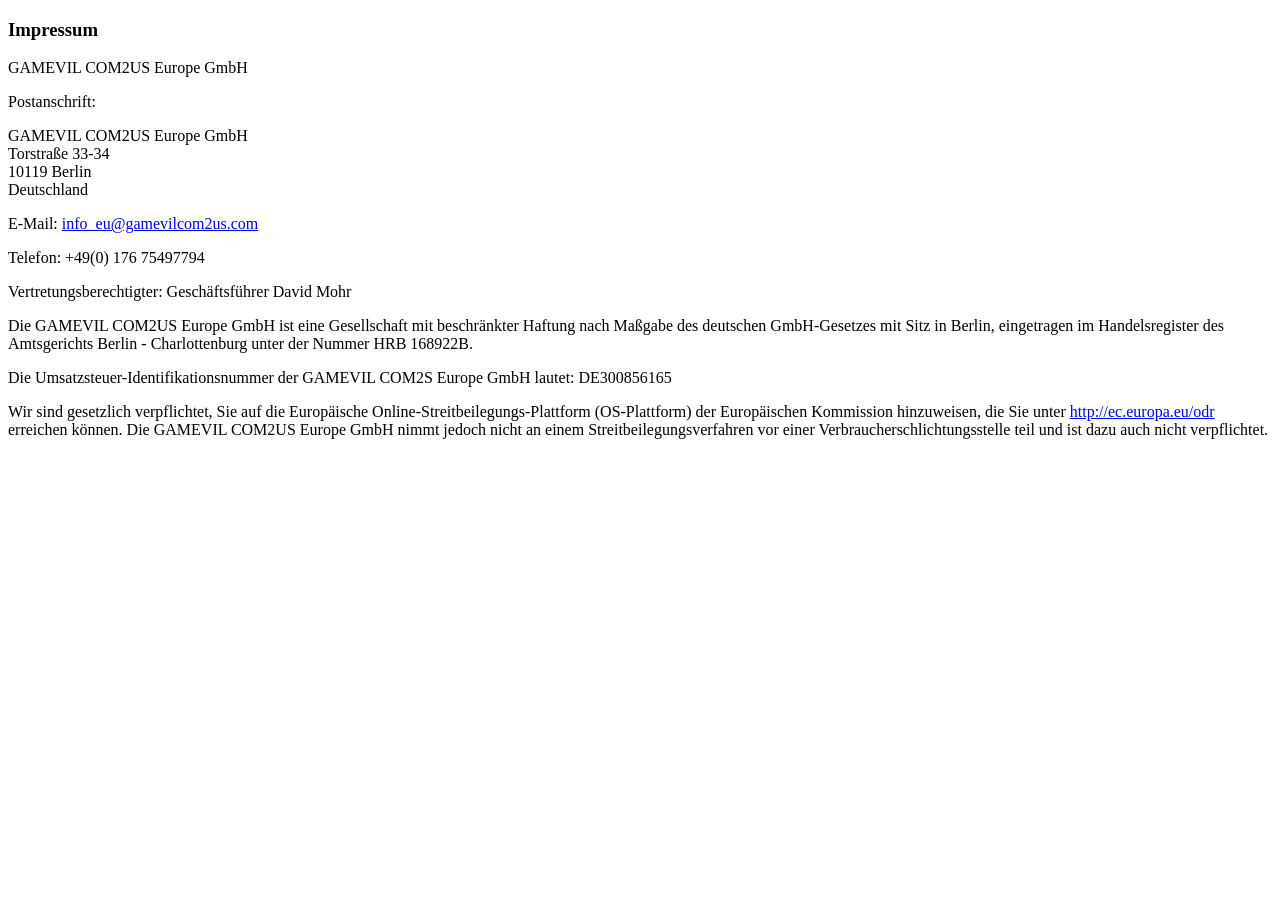
==== index.html @ 5ce2c5e5 "Create index.html" ====
<!DOCTYPE html>
<html>
<head>
<title>Impressum</title>
</head>
<body>

<h3>Impressum</h3>

<p>GAMEVIL COM2US Europe GmbH</p>

 

<p>Postanschrift:</p>

<p translate="no">GAMEVIL COM2US Europe GmbH<br>
Torstraße 33-34<br>
10119 Berlin<br>
Deutschland</p>

 

<p>E-Mail: <a href = "mailto: info_eu@gamevilcom2us.com">info_eu@gamevilcom2us.com</a></p>

<p>Telefon: +49(0) 176 75497794</p>



<p>Vertretungsberechtigter: Geschäftsführer David Mohr</p>



<p>Die GAMEVIL COM2US Europe GmbH ist eine Gesellschaft mit beschränkter Haftung nach Maßgabe des deutschen GmbH-Gesetzes mit Sitz in Berlin, eingetragen im Handelsregister des Amtsgerichts Berlin - Charlottenburg unter der Nummer HRB 168922B.</p>



<p>Die Umsatzsteuer-Identifikationsnummer der GAMEVIL COM2S Europe GmbH lautet: DE300856165</p>

 

<p>Wir sind gesetzlich verpflichtet, Sie auf die Europäische Online-Streitbeilegungs-Plattform (OS-Plattform) der Europäischen Kommission hinzuweisen, die Sie unter <a href = "http://ec.europa.eu/odr">http://ec.europa.eu/odr</a> erreichen können. Die GAMEVIL COM2US Europe GmbH nimmt jedoch nicht an einem Streitbeilegungsverfahren vor einer Verbraucherschlichtungsstelle teil und ist dazu auch nicht verpflichtet.</p>

</body>
</html>
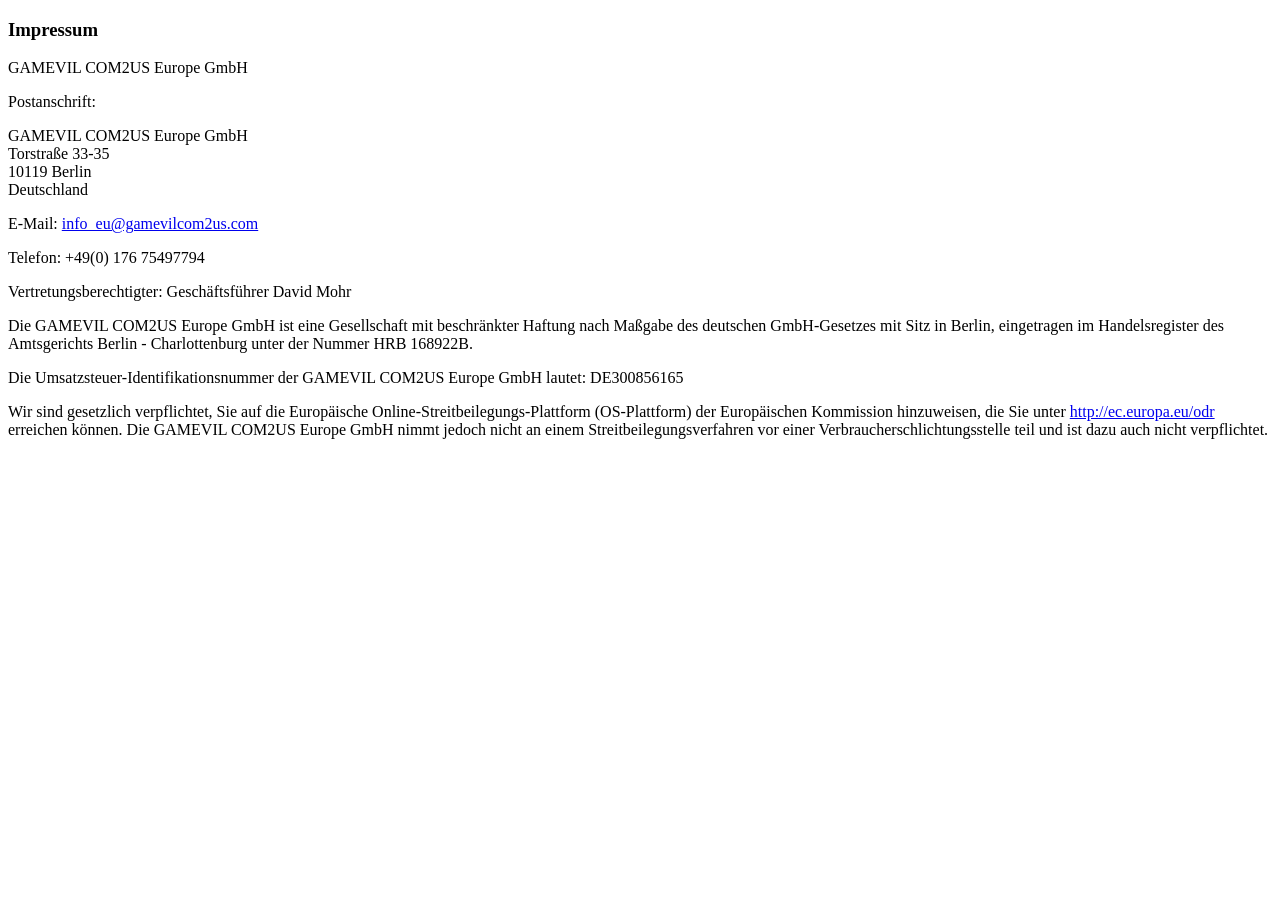
==== commit c19ec87a: "Update index.html" ====
--- a/index.html
+++ b/index.html
@@ -14,7 +14,7 @@
 <p>Postanschrift:</p>
 
 <p translate="no">GAMEVIL COM2US Europe GmbH<br>
-Torstraße 33-34<br>
+Torstraße 33-35<br>
 10119 Berlin<br>
 Deutschland</p>
 
@@ -34,11 +34,11 @@
 
 
 
-<p>Die Umsatzsteuer-Identifikationsnummer der GAMEVIL COM2S Europe GmbH lautet: DE300856165</p>
+<p>Die Umsatzsteuer-Identifikationsnummer der GAMEVIL COM2US Europe GmbH lautet: DE300856165</p>
 
  
 
 <p>Wir sind gesetzlich verpflichtet, Sie auf die Europäische Online-Streitbeilegungs-Plattform (OS-Plattform) der Europäischen Kommission hinzuweisen, die Sie unter <a href = "http://ec.europa.eu/odr">http://ec.europa.eu/odr</a> erreichen können. Die GAMEVIL COM2US Europe GmbH nimmt jedoch nicht an einem Streitbeilegungsverfahren vor einer Verbraucherschlichtungsstelle teil und ist dazu auch nicht verpflichtet.</p>
 
 </body>
-</html>+</html>
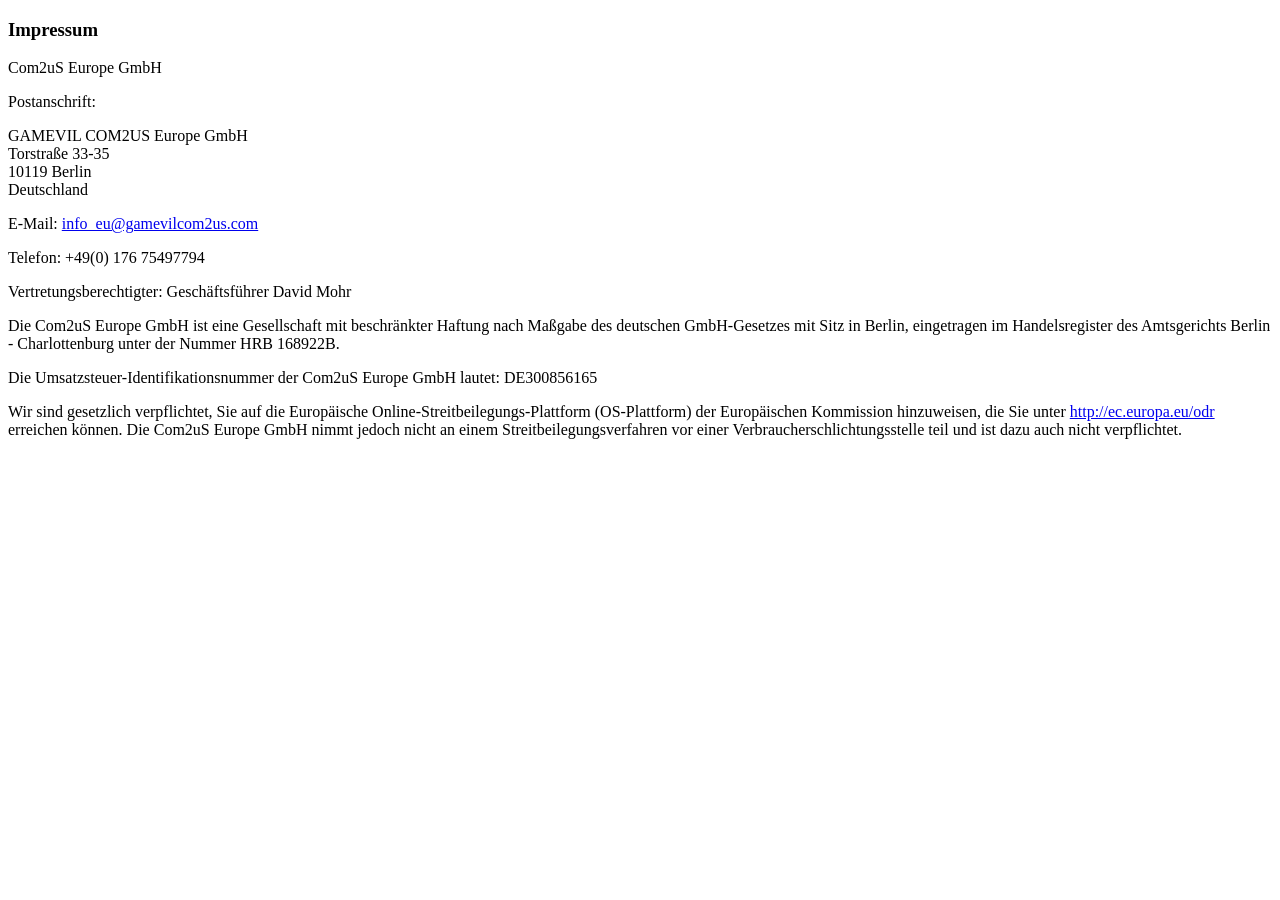
==== commit 4a6ed330: "Update index.html Changed company name to "Com2uS Europe GmbH"" ====
--- a/index.html
+++ b/index.html
@@ -7,7 +7,7 @@
 
 <h3>Impressum</h3>
 
-<p>GAMEVIL COM2US Europe GmbH</p>
+<p>Com2uS Europe GmbH</p>
 
  
 
@@ -30,15 +30,15 @@
 
 
 
-<p>Die GAMEVIL COM2US Europe GmbH ist eine Gesellschaft mit beschränkter Haftung nach Maßgabe des deutschen GmbH-Gesetzes mit Sitz in Berlin, eingetragen im Handelsregister des Amtsgerichts Berlin - Charlottenburg unter der Nummer HRB 168922B.</p>
+<p>Die Com2uS Europe GmbH ist eine Gesellschaft mit beschränkter Haftung nach Maßgabe des deutschen GmbH-Gesetzes mit Sitz in Berlin, eingetragen im Handelsregister des Amtsgerichts Berlin - Charlottenburg unter der Nummer HRB 168922B.</p>
 
 
 
-<p>Die Umsatzsteuer-Identifikationsnummer der GAMEVIL COM2US Europe GmbH lautet: DE300856165</p>
+<p>Die Umsatzsteuer-Identifikationsnummer der Com2uS Europe GmbH lautet: DE300856165</p>
 
  
 
-<p>Wir sind gesetzlich verpflichtet, Sie auf die Europäische Online-Streitbeilegungs-Plattform (OS-Plattform) der Europäischen Kommission hinzuweisen, die Sie unter <a href = "http://ec.europa.eu/odr">http://ec.europa.eu/odr</a> erreichen können. Die GAMEVIL COM2US Europe GmbH nimmt jedoch nicht an einem Streitbeilegungsverfahren vor einer Verbraucherschlichtungsstelle teil und ist dazu auch nicht verpflichtet.</p>
+<p>Wir sind gesetzlich verpflichtet, Sie auf die Europäische Online-Streitbeilegungs-Plattform (OS-Plattform) der Europäischen Kommission hinzuweisen, die Sie unter <a href = "http://ec.europa.eu/odr">http://ec.europa.eu/odr</a> erreichen können. Die Com2uS Europe GmbH nimmt jedoch nicht an einem Streitbeilegungsverfahren vor einer Verbraucherschlichtungsstelle teil und ist dazu auch nicht verpflichtet.</p>
 
 </body>
 </html>
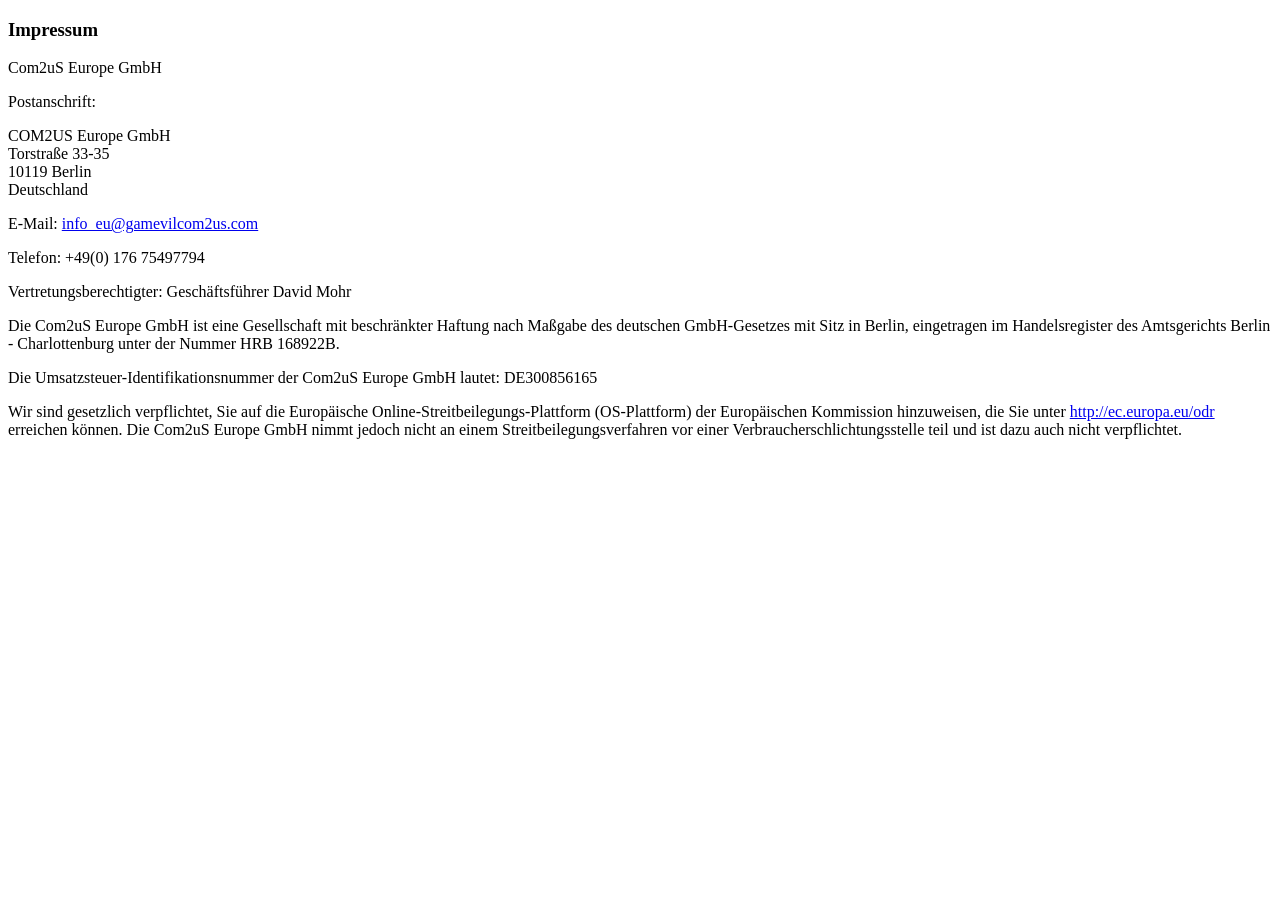
==== commit 876dc323: "Update index.html Removed Gamevil from title" ====
--- a/index.html
+++ b/index.html
@@ -13,7 +13,7 @@
 
 <p>Postanschrift:</p>
 
-<p translate="no">GAMEVIL COM2US Europe GmbH<br>
+<p translate="no">COM2US Europe GmbH<br>
 Torstraße 33-35<br>
 10119 Berlin<br>
 Deutschland</p>
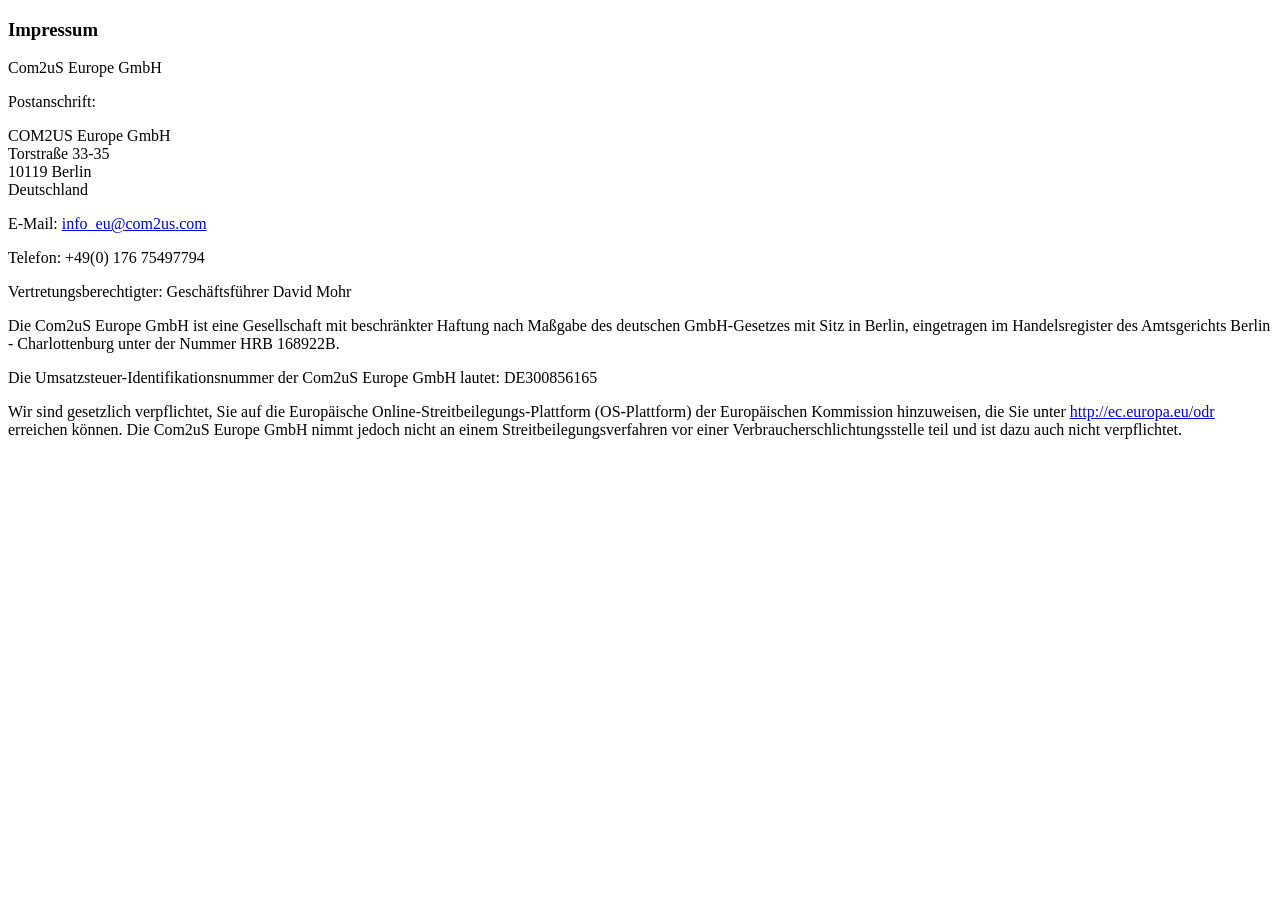
==== commit 3a49c6e7: "Update index.html" ====
--- a/index.html
+++ b/index.html
@@ -20,7 +20,7 @@
 
  
 
-<p>E-Mail: <a href = "mailto: info_eu@gamevilcom2us.com">info_eu@gamevilcom2us.com</a></p>
+<p>E-Mail: <a href = "mailto: info_eu@gamevilcom2us.com">info_eu@com2us.com</a></p>
 
 <p>Telefon: +49(0) 176 75497794</p>
 
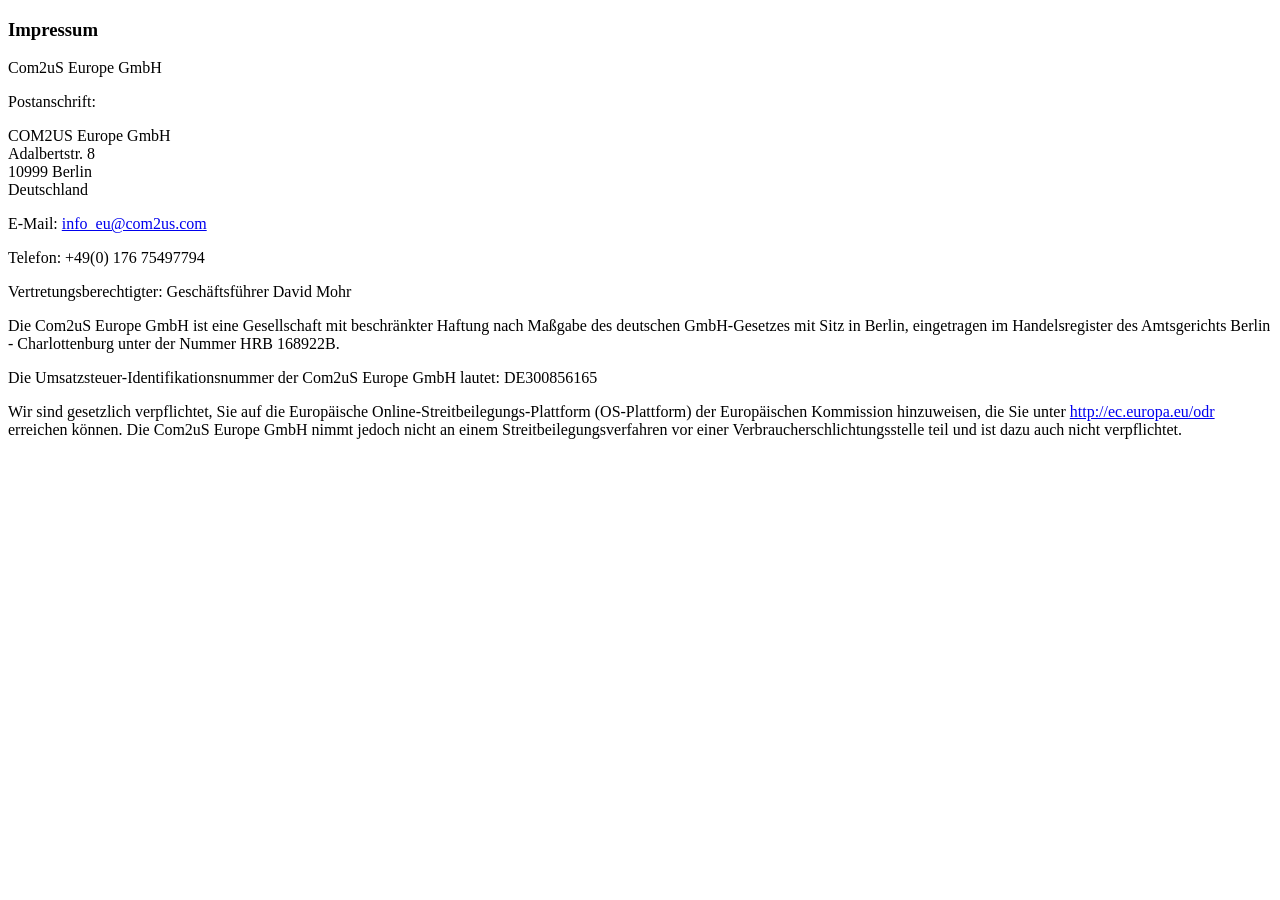
==== commit 7c2db84e: "Update index.html New address" ====
--- a/index.html
+++ b/index.html
@@ -14,8 +14,8 @@
 <p>Postanschrift:</p>
 
 <p translate="no">COM2US Europe GmbH<br>
-Torstraße 33-35<br>
-10119 Berlin<br>
+Adalbertstr. 8<br>
+10999 Berlin<br>
 Deutschland</p>
 
  
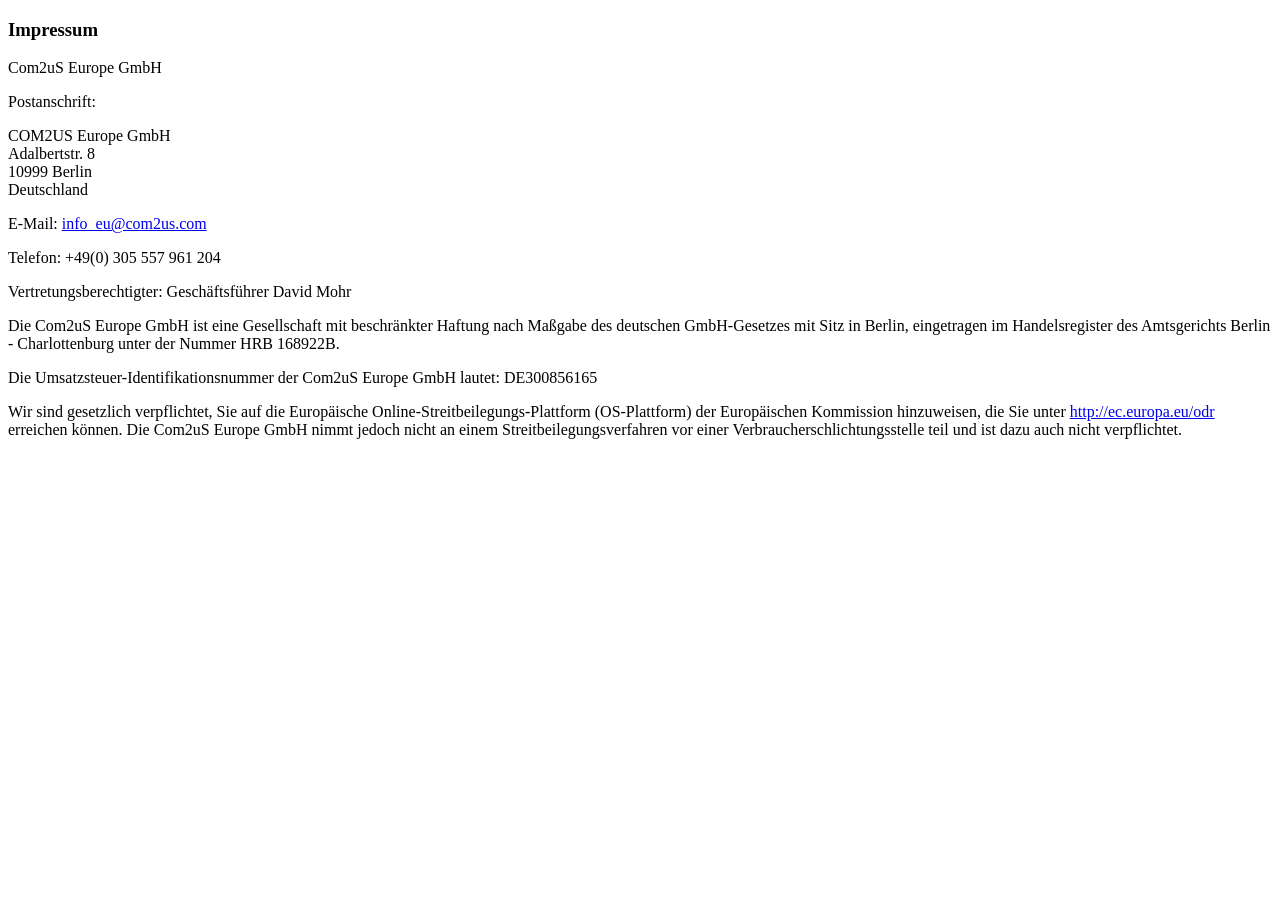
==== commit 9b2364c0: "Phone number change" ====
--- a/index.html
+++ b/index.html
@@ -22,7 +22,7 @@
 
 <p>E-Mail: <a href = "mailto: info_eu@gamevilcom2us.com">info_eu@com2us.com</a></p>
 
-<p>Telefon: +49(0) 176 75497794</p>
+<p>Telefon: +49(0) 305 557 961 204</p>
 
 
 
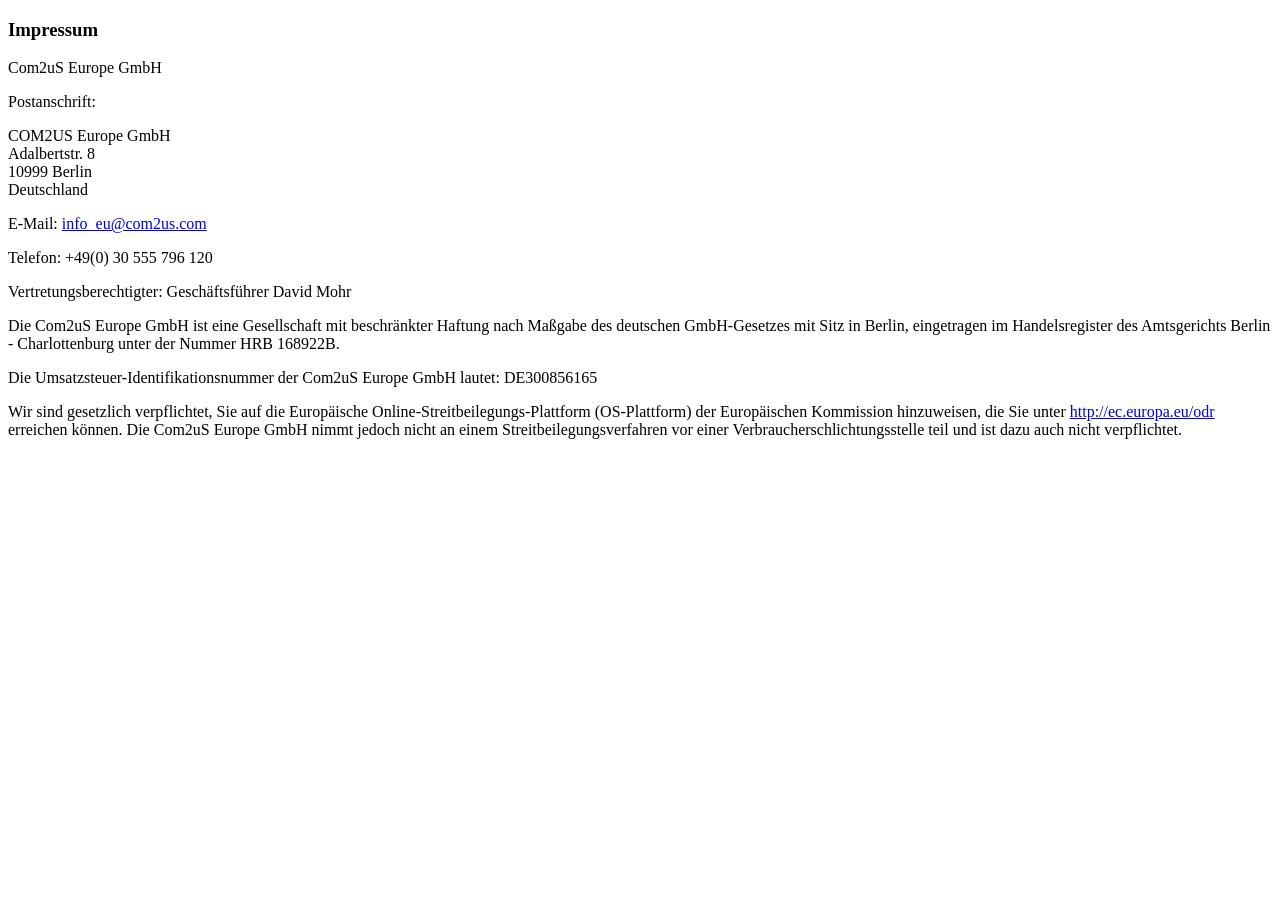
==== commit 2aa77500: "Phone number change" ====
--- a/index.html
+++ b/index.html
@@ -22,7 +22,7 @@
 
 <p>E-Mail: <a href = "mailto: info_eu@gamevilcom2us.com">info_eu@com2us.com</a></p>
 
-<p>Telefon: +49(0) 305 557 961 204</p>
+<p>Telefon: +49(0) 30 555 796 120</p>
 
 
 
